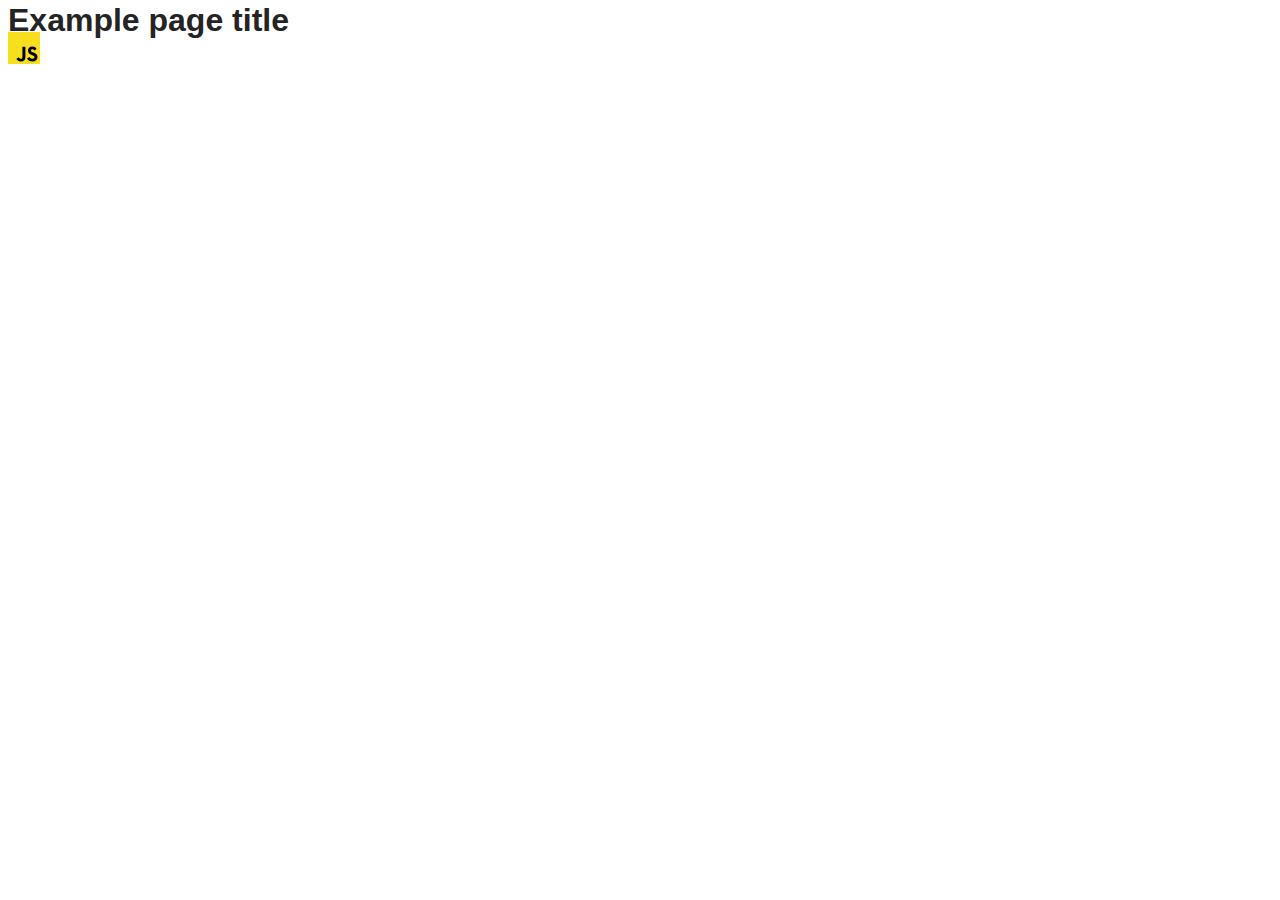
==== src/index.html @ 638b1900 "Initial commit" ====
<!DOCTYPE html>
<html lang="en">
  <head>
    <meta charset="UTF-8" />
    <link rel="icon" type="image/svg+xml" href="/favicon.svg" />
    <meta name="viewport" content="width=device-width, initial-scale=1.0" />
    <title>Vanilla App Template</title>
    <link rel="stylesheet" href="./css/styles.css" />
  </head>
  <body>
    <load ="partials/header.html" />

    <section>
      <h1>Example page title</h1>
      <!-- Path to images as from index.html file -->
      <img src="./img/javascript.svg" alt="" />
    </section>

    <!-- Loads the specified .html file -->
    <load ="partials/vite-promo.html" />

    <script type="module" src="./main.js"></script>
  </body>
</html>
---- src/css/styles.css ----
/**
  |============================
  | include css partials with
  | default @import url()
  |============================
*/
@import url('./reset.css');
@import url('./vite-promo.css');
@import url('./header.css');

:root {
  font-family: Inter, Avenir, Helvetica, Arial, sans-serif;
  font-size: 16px;
  line-height: 24px;
  font-weight: 400;

  color: #242424;
  background-color: rgba(255, 255, 255, 0.87);

  font-synthesis: none;
  text-rendering: optimizeLegibility;
  -webkit-font-smoothing: antialiased;
  -moz-osx-font-smoothing: grayscale;
  -webkit-text-size-adjust: 100%;
}
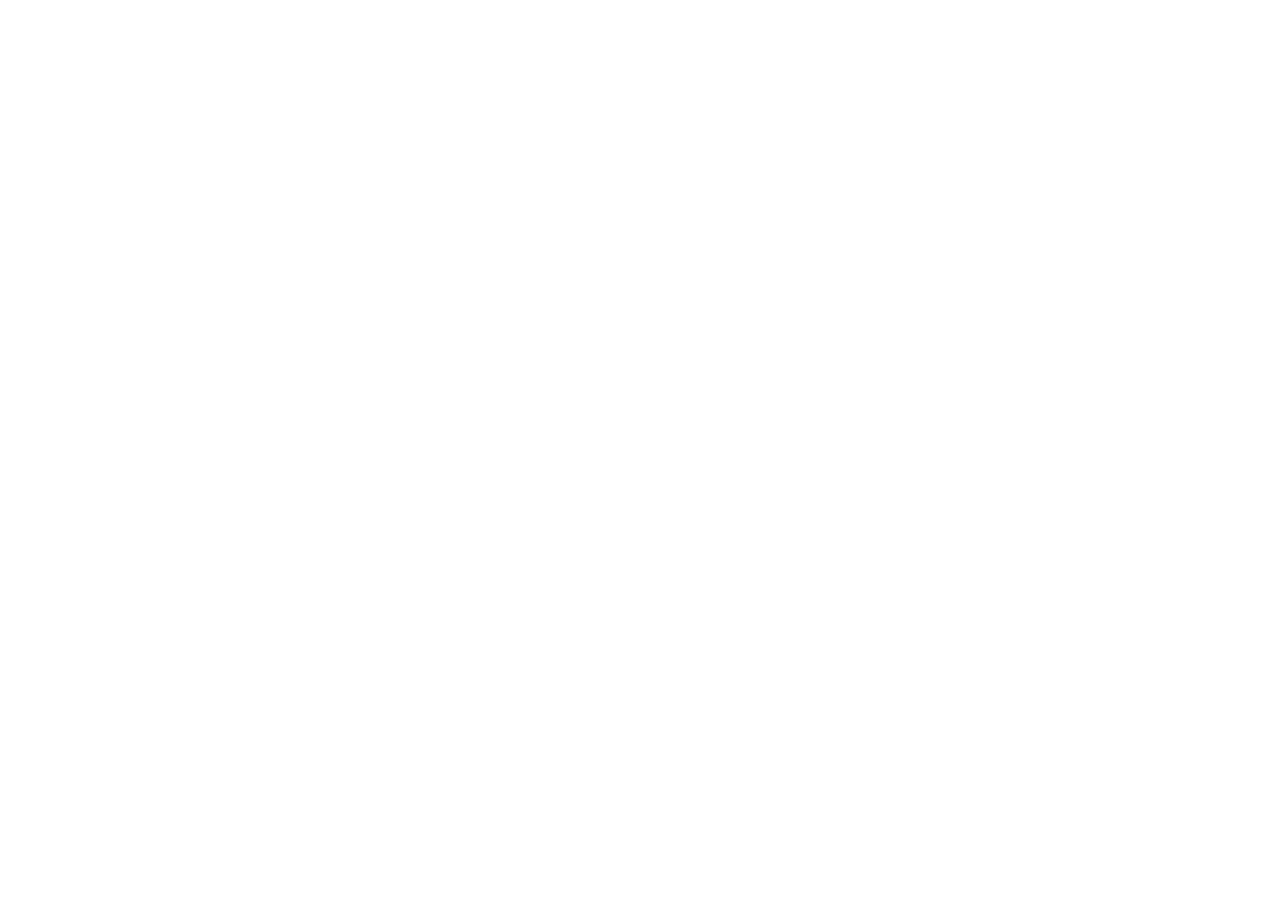
==== commit 94aedb75: "add vite" ====
--- a/src/index.html
+++ b/src/index.html
@@ -5,20 +5,9 @@
     <link rel="icon" type="image/svg+xml" href="/favicon.svg" />
     <meta name="viewport" content="width=device-width, initial-scale=1.0" />
     <title>Vanilla App Template</title>
-    <link rel="stylesheet" href="./css/styles.css" />
+    <!-- <link rel="stylesheet" href="./css/styles.css" /> -->
   </head>
   <body>
     <load ="partials/header.html" />
-
-    <section>
-      <h1>Example page title</h1>
-      <!-- Path to images as from index.html file -->
-      <img src="./img/javascript.svg" alt="" />
-    </section>
-
-    <!-- Loads the specified .html file -->
-    <load ="partials/vite-promo.html" />
-
-    <script type="module" src="./main.js"></script>
   </body>
 </html>
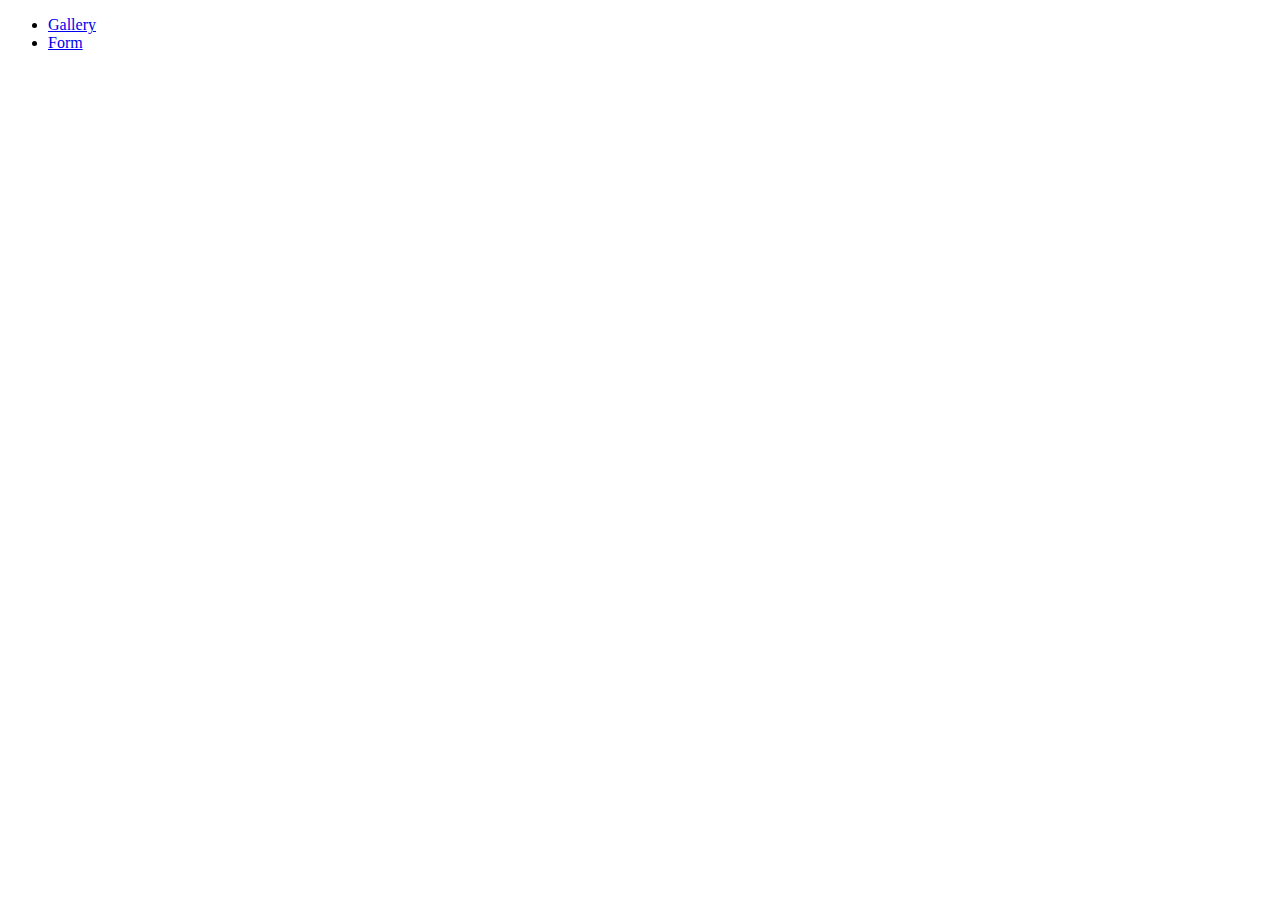
==== commit 29efd044: "add gallery" ====
--- a/src/index.html
+++ b/src/index.html
@@ -8,6 +8,14 @@
     <!-- <link rel="stylesheet" href="./css/styles.css" /> -->
   </head>
   <body>
-    <load ="partials/header.html" />
+    <ul class="nav-list">
+      <li class="nav-item">
+        <a href="1-gallery.html" class="nav-link">Gallery</a>
+      </li>
+
+      <li class="nav-item">
+        <a href="2-form.html" class="nav-link">Form</a>
+      </li>
+    </ul>
   </body>
 </html>
--- a/src/css/styles.css
+++ b/src/css/styles.css
@@ -4,9 +4,6 @@
   | default @import url()
   |============================
 */
-@import url('./reset.css');
-@import url('./vite-promo.css');
-@import url('./header.css');
 
 :root {
   font-family: Inter, Avenir, Helvetica, Arial, sans-serif;
@@ -23,3 +20,24 @@
   -moz-osx-font-smoothing: grayscale;
   -webkit-text-size-adjust: 100%;
 }
+.gallery {
+  display: flex;
+  flex-wrap: wrap;
+  gap: 24px;
+  list-style-type: none;
+  padding: 30px;
+}
+
+.gallery-item {
+  flex: calc((100% - 2 * 24px) / 3);
+  transition: transform 0.3s;
+}
+
+.gallery-item:hover {
+  transform: scale(1.03);
+}
+
+.gallery-image {
+  width: 100%;
+  height: 100%;
+}
